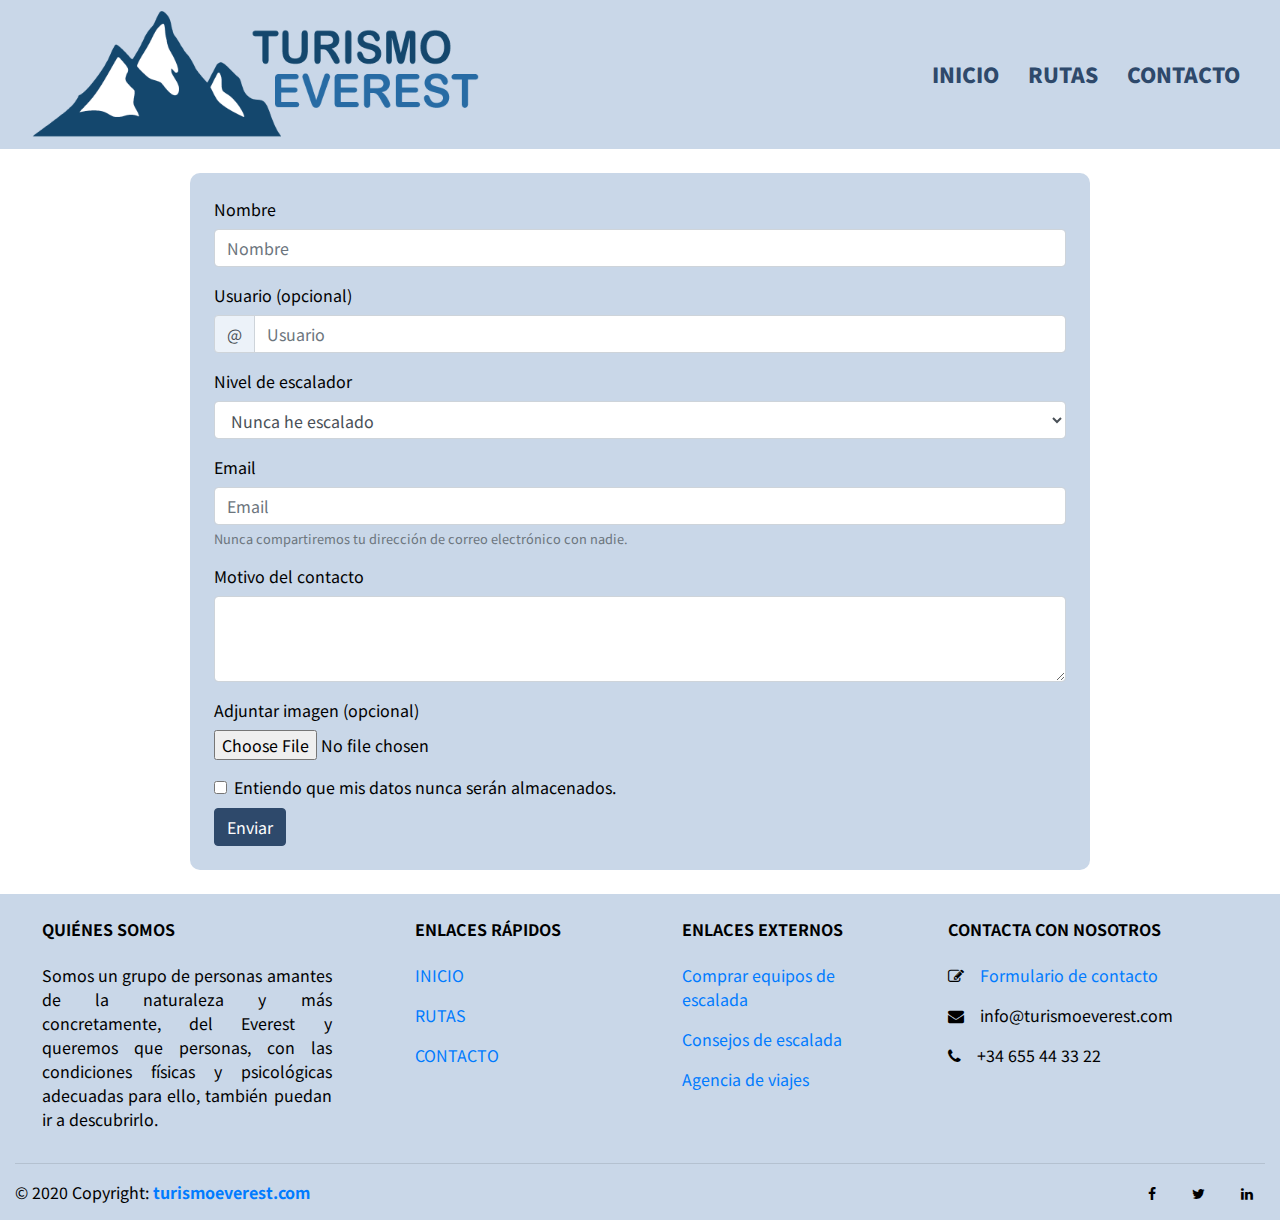
==== contacto.html @ e797a083 "commit inicial" ====
<!doctype html>
<html lang="en">

<head>
    <!-- Required meta tags -->
    <meta charset="utf-8">
    <meta name="viewport" content="width=device-width, initial-scale=1, shrink-to-fit=no">

    <!-- Bootstrap CSS -->
    <link rel="stylesheet" href="https://maxcdn.bootstrapcdn.com/bootstrap/4.0.0/css/bootstrap.min.css"
        integrity="sha384-Gn5384xqQ1aoWXA+058RXPxPg6fy4IWvTNh0E263XmFcJlSAwiGgFAW/dAiS6JXm" crossorigin="anonymous">
    <link rel="stylesheet" href="https://cdnjs.cloudflare.com/ajax/libs/font-awesome/4.7.0/css/font-awesome.min.css">

    <!-- CSS Styles -->
    <link rel="stylesheet" href="/css/styles.css">
    <title>Everest ¡un mundo por descubrir!</title>

    <style>
        @import url('https://fonts.googleapis.com/css2?family=Noto+Sans+JP&display=swap');
    </style>
</head>

<body>
    <!-- Main Menu-->
    <header>
        <nav class="navbar navbar-expand-lg navbar-light">

            <a class="navbar-brand" href="index.html">
                <img src="img/logo_everest.png" class="img-fluid" alt="Logo Everest">
            </a>

            <button class="navbar-toggler" type="button" data-toggle="collapse" data-target="#navbarToggler"
                aria-controls="navbarToggler" aria-expanded="false" aria-label="Toggle navigation">
                <span class="navbar-toggler-icon"></span>
            </button>

            <div class="collapse navbar-collapse" id="navbarToggler">
                <ul class="navbar-nav">
                    <li class="nav-item">
                        <a class="nav-link" href="index.html">INICIO</a>
                    </li>
                    <li class="nav-item">
                        <a class="nav-link" href="rutas.html">RUTAS</a>
                    </li>
                    <li class="nav-item">
                        <a class="nav-link" href="contacto.html">CONTACTO</a>
                    </li>
                </ul>
            </div>
        </nav>
    </header>

    <!-- Contact form -->
    <form id="contact-form" class="container">
        <div class="form-group">
            <label for="inputName">Nombre</label>
            <input type="text" class="form-control" id="inputName" placeholder="Nombre">
        </div>
        <div class="form-group">
            <label for="inputUsername">Usuario (opcional)</label>
            <div class="input-group">
                <div class="input-group-prepend">
                    <div class="input-group-text">@</div>
                </div>
                <input type="text" class="form-control" id="inputUsername" placeholder="Usuario">
            </div>
        </div>
        <div class="form-group">
            <label for="inputSelect">Nivel de escalador</label>
            <select class="form-control" id="inputSelect">
                <option>Nunca he escalado</option>
                <option>Principiante</option>
                <option>Intermedio</option>
                <option>Profesional</option>
            </select>
        </div>
        <div class="form-group">
            <label for="inputEmail">Email</label>
            <input type="email" class="form-control" id="inputEmail" placeholder="Email">
            <small id="emailHelp" class="form-text text-muted">Nunca compartiremos tu dirección de correo electrónico
                con
                nadie.</small>
        </div>
        <div class="form-group">
            <label for="inputTextArea">Motivo del contacto</label>
            <textarea class="form-control" id="inputTextArea" rows="3"></textarea>
        </div>
        <div class="form-group">
            <label for="inputFile">Adjuntar imagen (opcional)</label>
            <input type="file" class="form-control-file" id="inputFile">
        </div>
        <div class="form-check">
            <input type="checkbox" class="form-check-input" id="inputCheck">
            <label class="form-check-label" for="inputCheck">Entiendo que mis datos nunca serán almacenados.</label>
        </div>
        <button type="submit" id="btn-contact" class="btn btn-primary">Enviar</button>
    </form>

    <!-- Footer -->
    <footer id="footer-evt" class="container-fluid">
        <div class="row text-center text-md-left">
            <div class="col-md-3 col-lg-3 col-xl-3 mx-auto mt-3">
                <h6 class="text-uppercase mb-4 font-weight-bold">QUIÉNES SOMOS</h6>
                <p class="text-justify">Somos un grupo de personas amantes de la naturaleza y más concretamente, del
                    Everest y queremos que personas, con las condiciones físicas y psicológicas adecuadas para ello,
                    también puedan ir a descubrirlo.</p>
            </div>

            <hr class="w-100 clearfix d-md-none">

            <div class="col-md-2 col-lg-2 col-xl-2 mx-auto mt-3">
                <h6 class="text-uppercase mb-4 font-weight-bold">ENLACES RÁPIDOS</h6>
                <p>
                    <a href="index.html">INICIO</a>
                </p>
                <p>
                    <a href="rutas.html">RUTAS</a>
                </p>
                <p>
                    <a href="contacto.html">CONTACTO</a>
                </p>
            </div>

            <hr class="w-100 clearfix d-md-none">

            <div class="col-md-3 col-lg-2 col-xl-2 mx-auto mt-3">
                <h6 class="text-uppercase mb-4 font-weight-bold">ENLACES EXTERNOS</h6>
                <p>
                    <a href="#!">Comprar equipos de escalada</a>
                </p>
                <p>
                    <a href="#!">Consejos de escalada</a>
                </p>
                <p>
                    <a href="#!">Agencia de viajes</a>
                </p>
            </div>

            <hr class="w-100 clearfix d-md-none">

            <div class="col-md-4 col-lg-3 col-xl-3 mx-auto mt-3">
                <h6 class="text-uppercase mb-4 font-weight-bold">CONTACTA CON NOSOTROS</h6>
                <p>
                    <a href="contacto.html"><i class="fa fa-edit mr-3"></i>Formulario de contacto</a>
                </p>
                <p>
                    <i class="fa fa-envelope mr-3"></i>info@turismoeverest.com
                </p>
                <p>
                    <i class="fa fa-phone mr-3"></i>+34 655 44 33 22
                </p>
            </div>
        </div>

        <hr>

        <div class="row d-flex align-items-center">

            <div class="col-md-7 col-lg-8">
                <p class="text-center text-md-left">© 2020 Copyright:
                    <a href="#">
                        <strong>turismoeverest.com</strong>
                    </a>
                </p>

            </div>

            <div class="col-md-5 col-lg-4 ml-lg-0">

                <!-- Social buttons -->
                <div id="social-media-icons" class="text-center text-md-right">
                    <ul class="list-unstyled list-inline">
                        <li class="list-inline-item">
                            <a href="#" class="btn-floating btn-sm rgba-white-slight mx-1">
                                <i class="fa fa-facebook"></i>
                            </a>
                        </li>
                        <li class="list-inline-item">
                            <a href="#" class="btn-floating btn-sm rgba-white-slight mx-1">
                                <i class="fa fa-twitter"></i>
                            </a>
                        </li>
                        <li class="list-inline-item">
                            <a href="#" class="btn-floating btn-sm rgba-white-slight mx-1">
                                <i class="fa fa-linkedin"></i>
                            </a>
                        </li>
                    </ul>
                </div>
            </div>
        </div>
        <!-- Footer Links -->
    </footer>
    <!-- Footer -->

    <!-- Optional JavaScript -->
    <!-- jQuery first, then Popper.js, then Bootstrap JS -->
    <script src="https://code.jquery.com/jquery-3.2.1.slim.min.js"
        integrity="sha384-KJ3o2DKtIkvYIK3UENzmM7KCkRr/rE9/Qpg6aAZGJwFDMVNA/GpGFF93hXpG5KkN"
        crossorigin="anonymous"></script>
    <script src="https://cdnjs.cloudflare.com/ajax/libs/popper.js/1.12.9/umd/popper.min.js"
        integrity="sha384-ApNbgh9B+Y1QKtv3Rn7W3mgPxhU9K/ScQsAP7hUibX39j7fakFPskvXusvfa0b4Q"
        crossorigin="anonymous"></script>
    <script src="https://maxcdn.bootstrapcdn.com/bootstrap/4.0.0/js/bootstrap.min.js"
        integrity="sha384-JZR6Spejh4U02d8jOt6vLEHfe/JQGiRRSQQxSfFWpi1MquVdAyjUar5+76PVCmYl"
        crossorigin="anonymous"></script>
</body>

</html>
---- css/styles.css ----
body{
    font-family: 'Noto Sans JP', sans-serif;
    color:black;
}

h2 {
    margin: 3rem;
}

/* Buttons */
.btn-primary {
    background-color: #2E496B;
    border-color:#2E496B;
}

.btn-primary:hover {
    background-color: #9CB2CE;
    border-color:#9CB2CE;
}

/* Navbar */
.navbar {
    padding: 0.2rem 2rem;
    background-color: #c9d7e8;
    /*background: linear-gradient(0deg, #c9d7e8, #dbe4f0);*/
}

.navbar-light .navbar-nav .nav-link {
    text-align: center;
    color: #2E496B;
    font-weight: 900;
}

.navbar-light .navbar-nav .nav-link:focus, .navbar-light .navbar-nav .nav-link:hover {
    color: white;
    background-color: #2E496B;
    border-radius: 3px;
}

@media (min-width: 1300px){
    .navbar-light .navbar-nav .nav-link {
        padding-left: 4rem;
        padding-right: 4rem;
        font-size: 1.4rem;
    }
}

@media (max-width: 1299px){
    .navbar-light .navbar-nav .nav-link {
        padding-left: 1.3rem;
        padding-right: 0.5rem;
        font-size: 1.3em;
    }
}

#navbarToggler {
    justify-content:flex-end;
}

.navbar-brand .img-fluid {
    max-width: 450px;
}

@media (max-width: 900px){
    .navbar-brand .img-fluid {
        max-width: 250px;
    }
}


/* Text block Home */
#text-block-evt {
    background-color: #c9d7e8;
    padding:0.5rem 4rem 4rem 4rem;
    margin-top:1.5rem;
    max-width: 1600px;
}

#text-block-evt h2{
    width: 100%;
    text-align: center;
}

/* Featured climbers */
.card-footer {
    background-color: transparent;
    border-top: none;
    padding-top: none;
    padding-bottom: 1.5em;
}

#featured-climbers{
    background-color: #c9d7e8;
    padding:0.5rem 4rem 4rem 4rem;
    margin-top:1.5rem;
    margin-bottom: 1.5rem;
    max-width: 1600px;
    justify-content: center;
}

/* Contact form */
#contact-form{
    max-width: 900px;
    background-color: #c9d7e8;
    padding:1.5rem;
    border-radius: 10px;
    margin: 1.5rem auto 1.5rem auto;
}

.form-check{
    line-height: 1.4;
}

#btn-contact{
    margin-top:0.6rem;
}

.input-group-text{
    background-color:#ecf2f9 ;
}

/* Routes */
#route-everest {
    max-width: 1600px;
    background-color: #c9d7e8;
    padding:1.5rem;
    border-radius: 5px;
    margin: 1.5rem auto 1.5rem auto;
}

#route-everest .img-fluid{
    border-radius: 5px;
}

/* Icons */
.fa {
    color: black;
}

#social-media-icons .fa:hover {
    color: #ecf2f9;
}

/* Footer */
#footer-evt{
    background-color: #c9d7e8;
    padding-top: 0.6em;
}
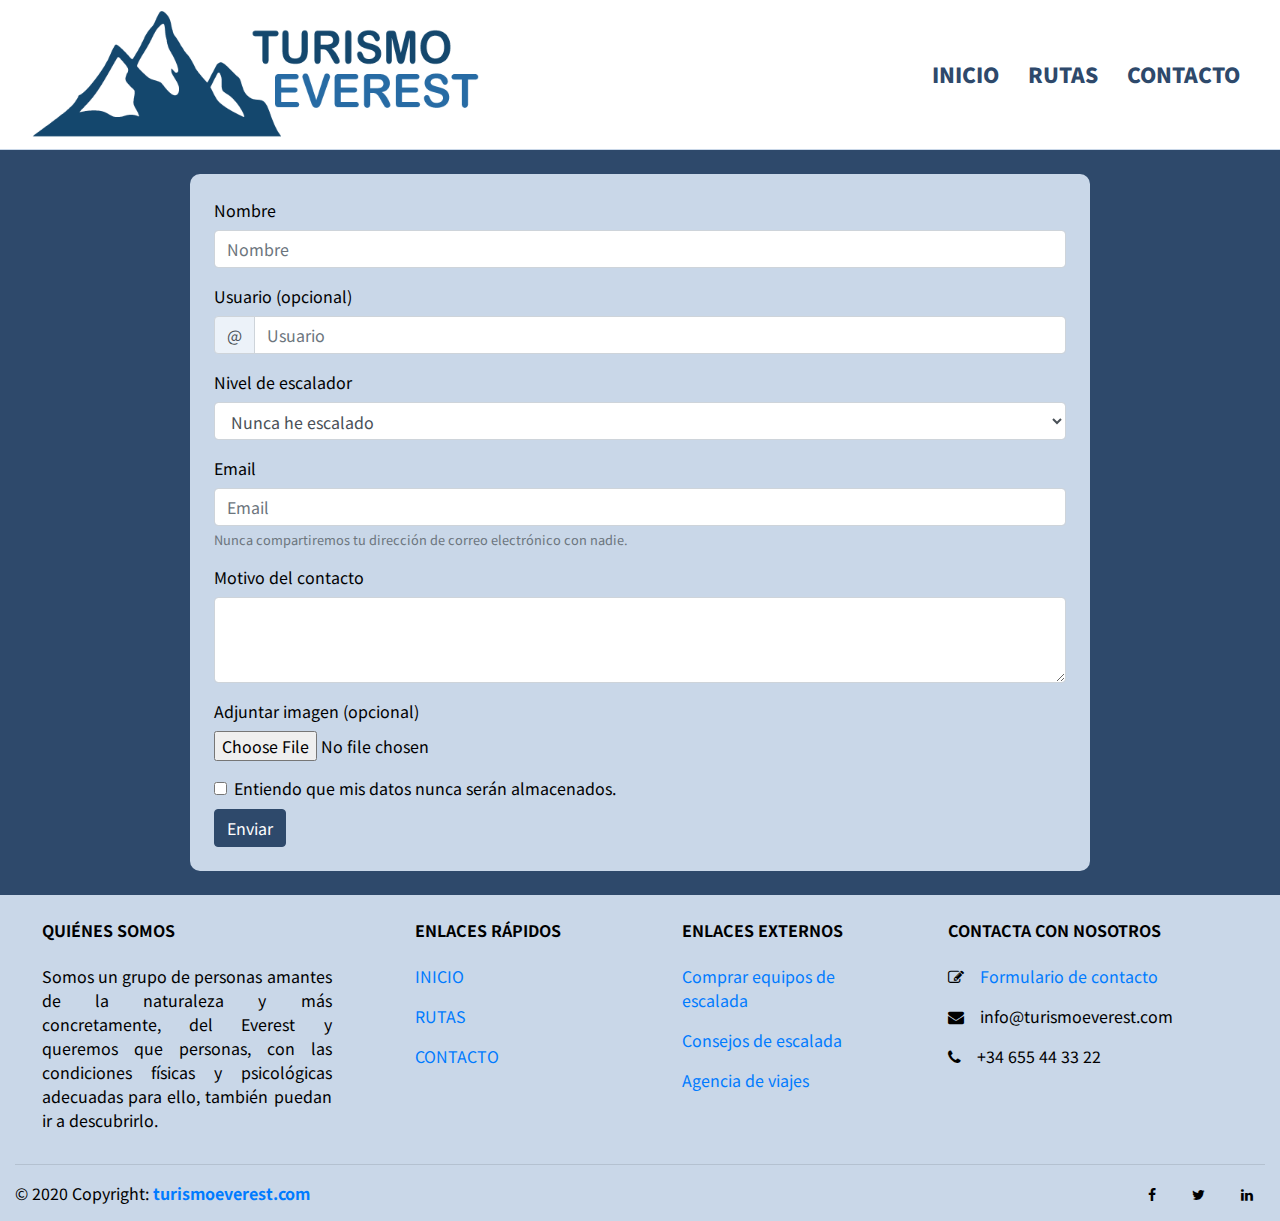
==== commit 19c3d9cc: "Modificado estilos página de contacto y navbar" ====
--- a/contacto.html
+++ b/contacto.html
@@ -51,50 +51,53 @@
     </header>
 
     <!-- Contact form -->
-    <form id="contact-form" class="container">
-        <div class="form-group">
-            <label for="inputName">Nombre</label>
-            <input type="text" class="form-control" id="inputName" placeholder="Nombre">
-        </div>
-        <div class="form-group">
-            <label for="inputUsername">Usuario (opcional)</label>
-            <div class="input-group">
-                <div class="input-group-prepend">
-                    <div class="input-group-text">@</div>
+    <div id="container-contact-form">
+        <form id="contact-form" class="container">
+            <div class="form-group">
+                <label for="inputName">Nombre</label>
+                <input type="text" class="form-control" id="inputName" placeholder="Nombre">
+            </div>
+            <div class="form-group">
+                <label for="inputUsername">Usuario (opcional)</label>
+                <div class="input-group">
+                    <div class="input-group-prepend">
+                        <div class="input-group-text">@</div>
+                    </div>
+                    <input type="text" class="form-control" id="inputUsername" placeholder="Usuario">
                 </div>
-                <input type="text" class="form-control" id="inputUsername" placeholder="Usuario">
-            </div>
-        </div>
-        <div class="form-group">
-            <label for="inputSelect">Nivel de escalador</label>
-            <select class="form-control" id="inputSelect">
-                <option>Nunca he escalado</option>
-                <option>Principiante</option>
-                <option>Intermedio</option>
-                <option>Profesional</option>
-            </select>
-        </div>
-        <div class="form-group">
-            <label for="inputEmail">Email</label>
-            <input type="email" class="form-control" id="inputEmail" placeholder="Email">
-            <small id="emailHelp" class="form-text text-muted">Nunca compartiremos tu dirección de correo electrónico
-                con
-                nadie.</small>
-        </div>
-        <div class="form-group">
-            <label for="inputTextArea">Motivo del contacto</label>
-            <textarea class="form-control" id="inputTextArea" rows="3"></textarea>
-        </div>
-        <div class="form-group">
-            <label for="inputFile">Adjuntar imagen (opcional)</label>
-            <input type="file" class="form-control-file" id="inputFile">
-        </div>
-        <div class="form-check">
-            <input type="checkbox" class="form-check-input" id="inputCheck">
-            <label class="form-check-label" for="inputCheck">Entiendo que mis datos nunca serán almacenados.</label>
-        </div>
-        <button type="submit" id="btn-contact" class="btn btn-primary">Enviar</button>
-    </form>
+            </div>
+            <div class="form-group">
+                <label for="inputSelect">Nivel de escalador</label>
+                <select class="form-control" id="inputSelect">
+                    <option>Nunca he escalado</option>
+                    <option>Principiante</option>
+                    <option>Intermedio</option>
+                    <option>Profesional</option>
+                </select>
+            </div>
+            <div class="form-group">
+                <label for="inputEmail">Email</label>
+                <input type="email" class="form-control" id="inputEmail" placeholder="Email">
+                <small id="emailHelp" class="form-text text-muted">Nunca compartiremos tu dirección de correo
+                    electrónico
+                    con
+                    nadie.</small>
+            </div>
+            <div class="form-group">
+                <label for="inputTextArea">Motivo del contacto</label>
+                <textarea class="form-control" id="inputTextArea" rows="3"></textarea>
+            </div>
+            <div class="form-group">
+                <label for="inputFile">Adjuntar imagen (opcional)</label>
+                <input type="file" class="form-control-file" id="inputFile">
+            </div>
+            <div class="form-check">
+                <input type="checkbox" class="form-check-input" id="inputCheck">
+                <label class="form-check-label" for="inputCheck">Entiendo que mis datos nunca serán almacenados.</label>
+            </div>
+            <button type="submit" id="btn-contact" class="btn btn-primary">Enviar</button>
+        </form>
+    </div>
 
     <!-- Footer -->
     <footer id="footer-evt" class="container-fluid">
--- a/css/styles.css
+++ b/css/styles.css
@@ -21,8 +21,8 @@
 /* Navbar */
 .navbar {
     padding: 0.2rem 2rem;
-    background-color: #c9d7e8;
-    /*background: linear-gradient(0deg, #c9d7e8, #dbe4f0);*/
+    background-color: white;
+    border-bottom: 1px solid #c9d7e8
 }
 
 .navbar-light .navbar-nav .nav-link {
@@ -104,7 +104,6 @@
     background-color: #c9d7e8;
     padding:1.5rem;
     border-radius: 10px;
-    margin: 1.5rem auto 1.5rem auto;
 }
 
 .form-check{
@@ -119,13 +118,18 @@
     background-color:#ecf2f9 ;
 }
 
+#container-contact-form {
+    background:#2E496B;
+    padding: 1.5rem 1.5rem 1.5rem 1.5rem;
+}
+
 /* Routes */
 #route-everest {
     max-width: 1600px;
     background-color: #c9d7e8;
     padding:1.5rem;
     border-radius: 5px;
-    margin: 1.5rem auto 1.5rem auto;
+    margin: 0 auto 1.5rem auto;
 }
 
 #route-everest .img-fluid{
